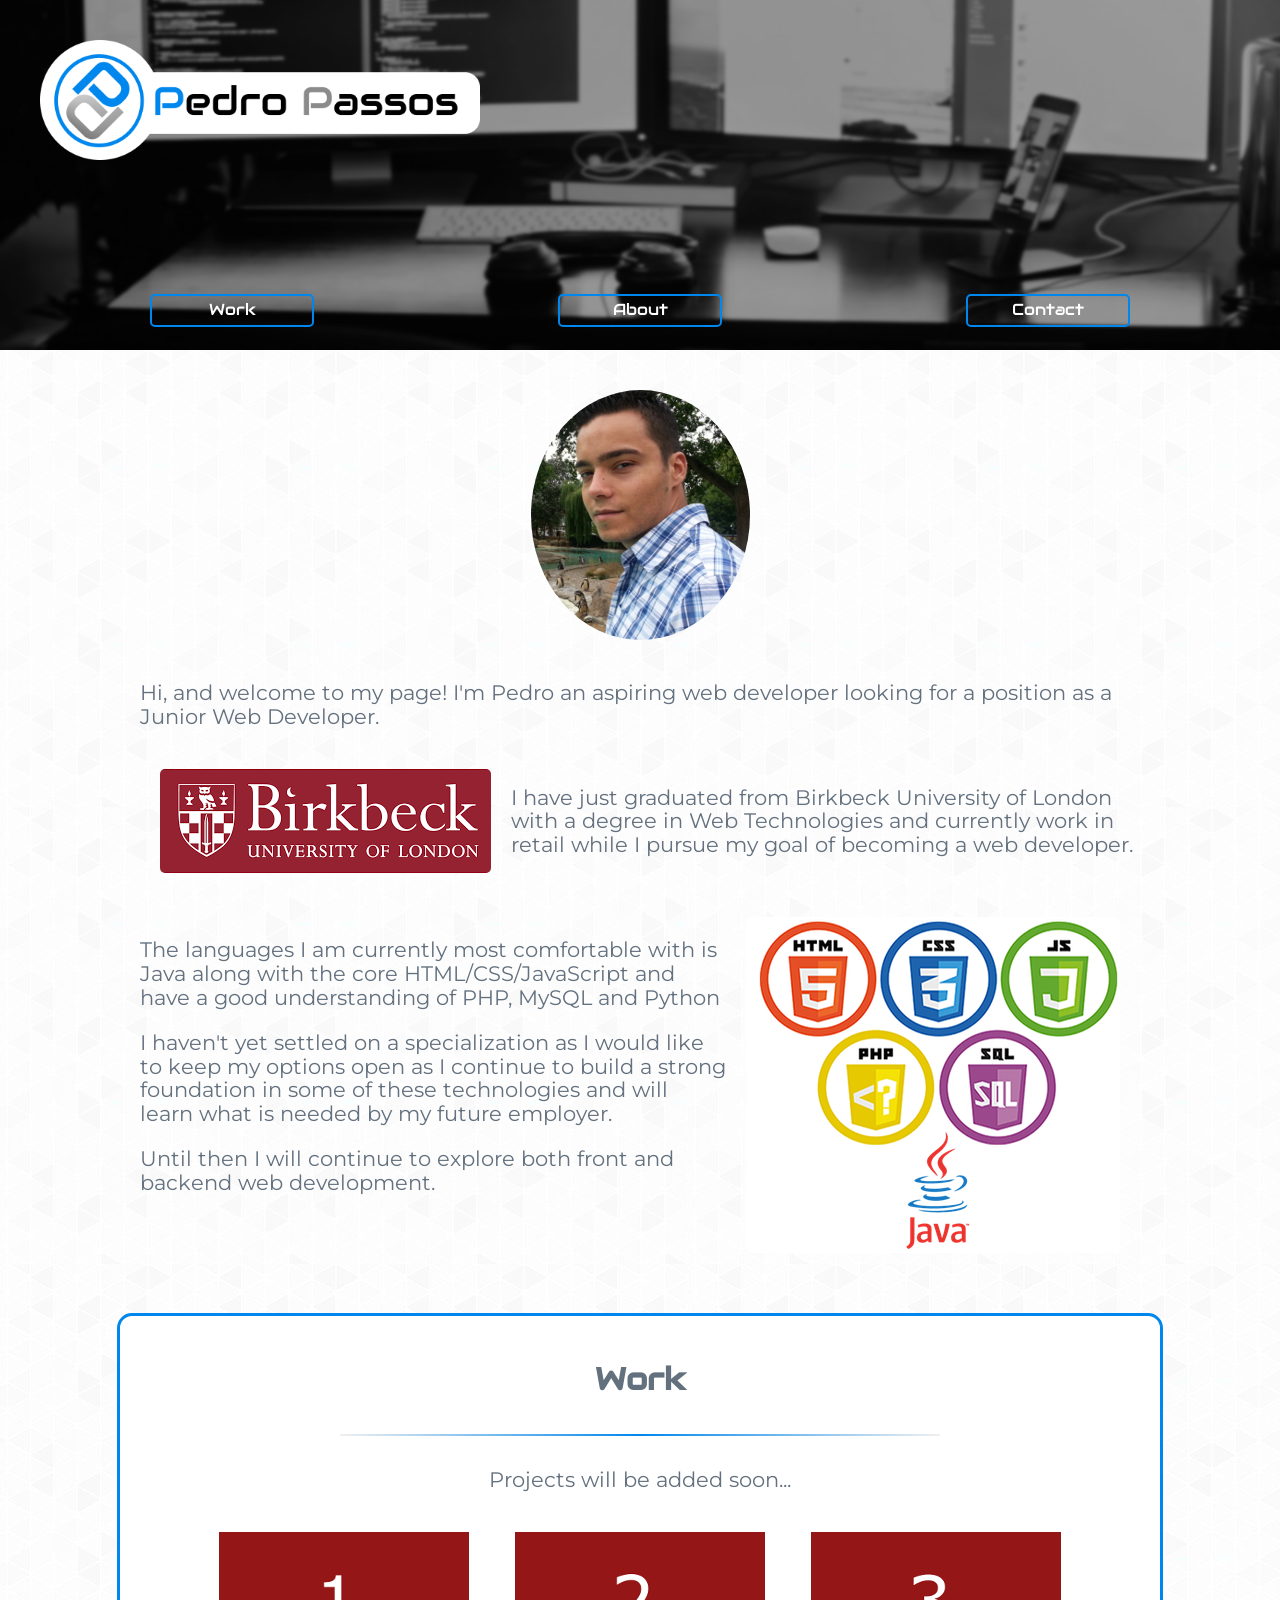
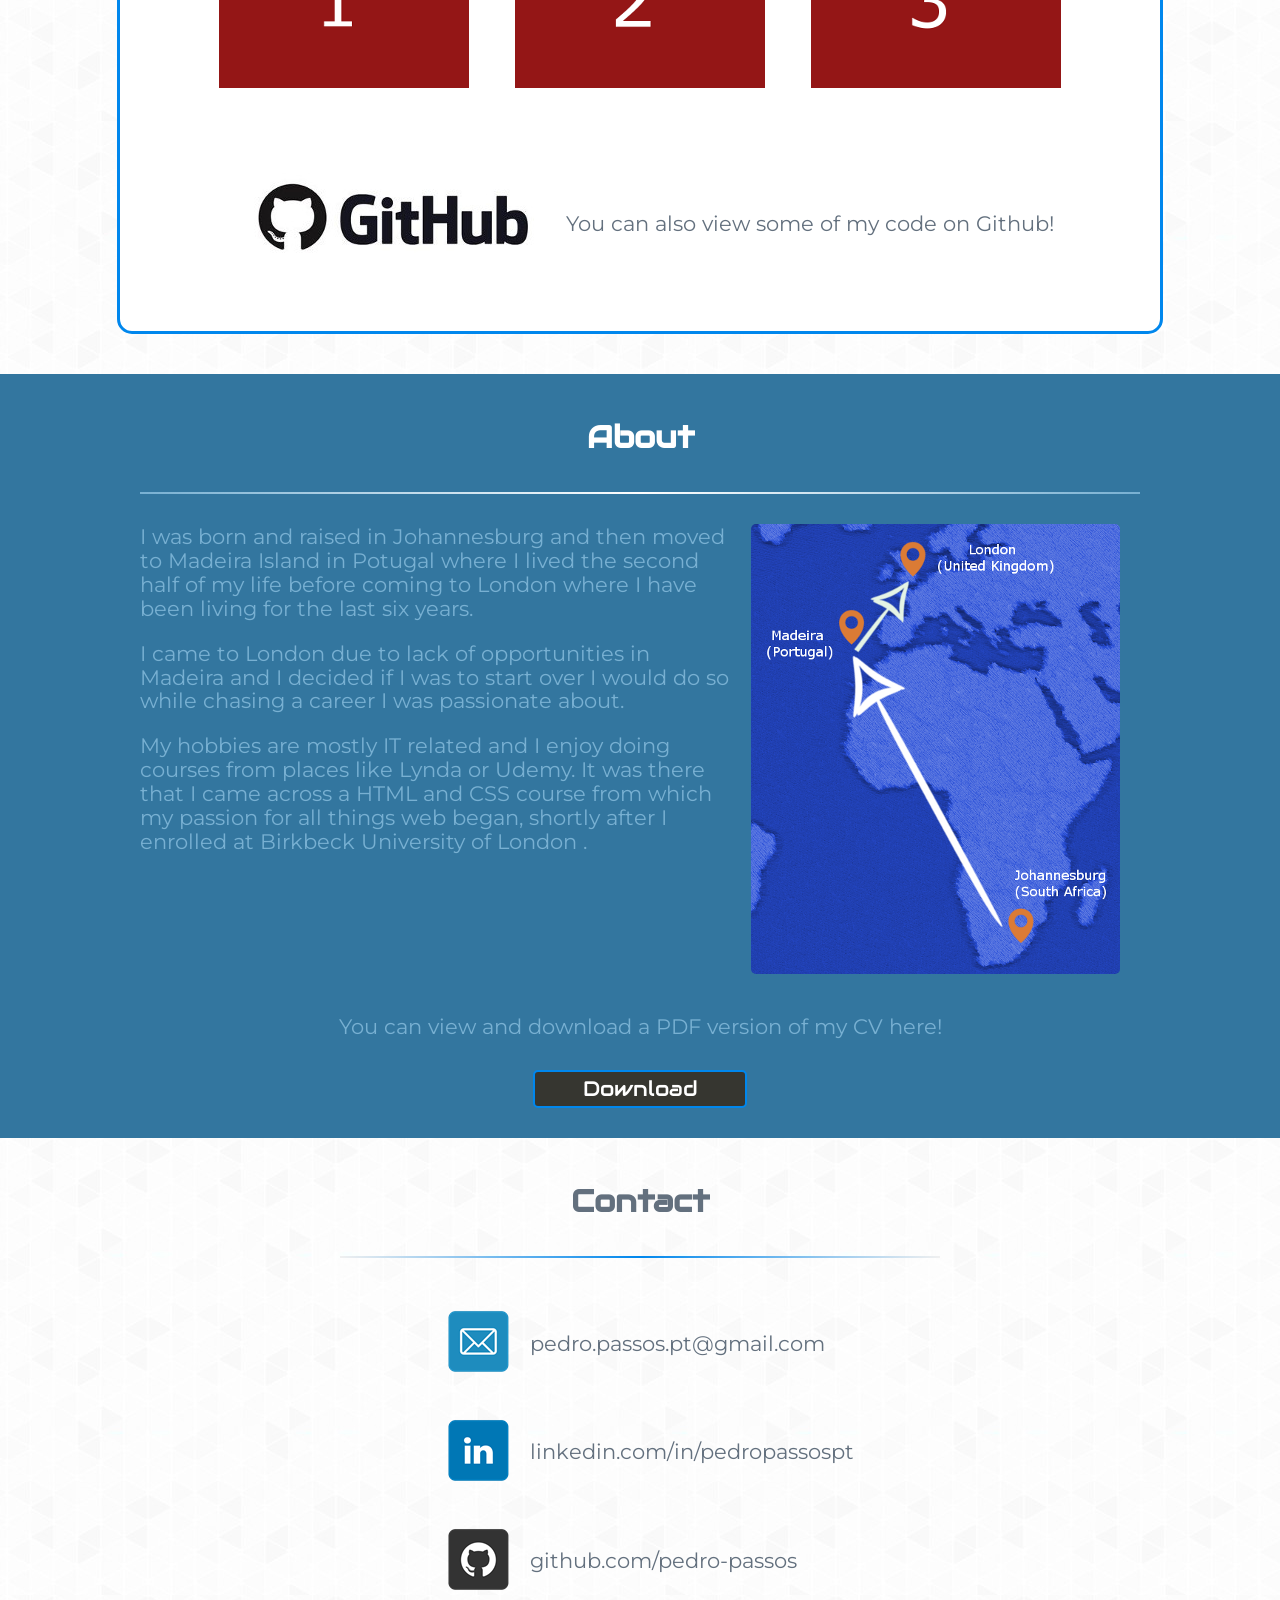
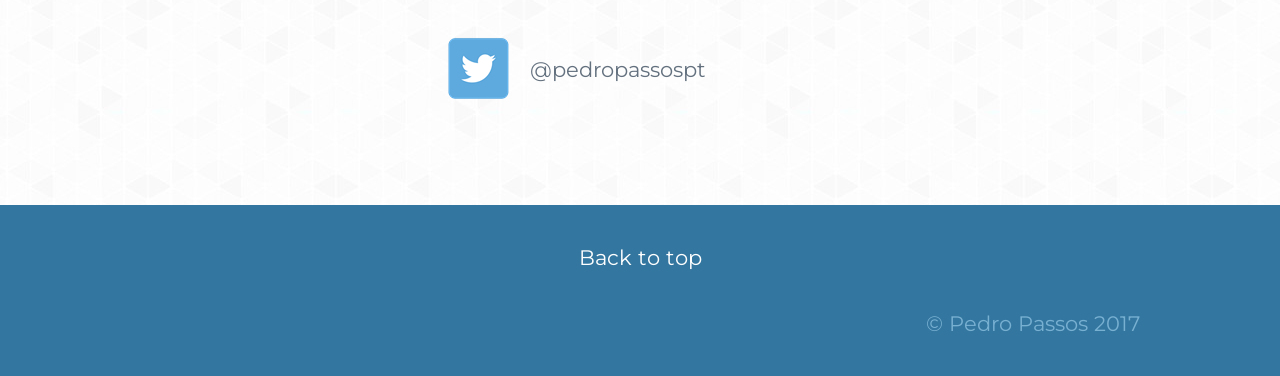
==== index.html @ 12e80528 "mysite files upload" ====
<!DOCTYPE html>
<html lang="en-GB">
<head>
    <meta charset="utf-8">
    <meta name="viewport" content="width=device-width, initial-scale=1.0">
    <title>Pedro Passos</title>
    <link type="text/css" rel="stylesheet" href="_css/normalize.css" />
    <link href="https://fonts.googleapis.com/css?family=Audiowide%7CMontserrat" rel="stylesheet">
    <link rel="stylesheet" href="_css/styles.css">
    <script src="https://ajax.googleapis.com/ajax/libs/jquery/3.2.1/jquery.min.js"></script>
    <script>
          $(document).ready(function(){
              // Add smooth scrolling to all links
              $("a").on('click', function(event) {
                  // Make sure this.hash has a value before overriding default behavior
                  if (this.hash !== "") {
                      // Prevent default anchor click behavior
                      event.preventDefault();
                      // Store hash
                      var hash = this.hash;
                      // Using jQuery's animate() method to add smooth page scroll
                      // The optional number (800) specifies the number of milliseconds it takes to scroll to the specified area
                      $('html, body').animate({
                          scrollTop: $(hash).offset().top
                      }, 800, function(){
                      // Add hash (#) to URL when done scrolling (default click behavior)
                      window.location.hash = hash;
                      });
                  } // End if
              });
          });
    </script>
</head>
<body>
    <header id="top">
        <a href="index.html"><img id="logo" src="_images/logo.png" alt="Logo" /></a>
        <ul id="menu" class="flexitem">
            <li><a href="#work">Work</a></li>
            <li><a href="#about">About</a></li>
            <li><a href="#contact">Contact</a></li>
        </ul>
    </header>
    <main>
        <div class="wrapper">
            <div class="container section">
                <img id="me" src="_images/me.png" alt="Picture of Pedro">
                <p>Hi, and welcome to my page! I'm Pedro an aspiring web developer looking for a position as a Junior Web Developer.</p>
                <div class="flexitem">
                    <img id="birkbeck" src="_images/Birkbeck.png" alt="Birkbeck logo">
                    <p> I have just graduated from Birkbeck University of London with a degree in Web Technologies and currently work in retail while I pursue my goal of becoming a web developer.</p>
                </div>
                <br>
                <div class="flexitem">
                    <div class="flexcol">
                        <p>The languages I am currently most comfortable with is Java along with the core HTML/CSS/JavaScript and have a good understanding of PHP, MySQL and Python</p>
                        <p>I haven't yet settled on a specialization as I would like to keep my options open as I continue to build a strong foundation in some of these technologies and will learn what is needed by my future employer.</p>
						<p>Until then I will continue to explore both front and backend web development.</p>
                    </div>
                    <img id="weblogos" class="imgborder" src="_images/weblogos.png" alt="Web Technologies icons">
                </div>
            </div>

            <div id="work" class="container section border">
                <h2>Work</h2>
                <hr>
                <p>Projects will be added soon...</p>
                <div>
                    <img class="img" src="_images/1.png" alt="An example of my work">
                    <img class="img" src="_images/2.png" alt="An example of my work">
                    <img class="img" src="_images/3.png" alt="An example of my work">
                </div>
                <br>
                <div class="flexitem">
                    <a href="https://github.com/pedro-passos"><img id="git" class="imgborder" src="_images/github.jpg" alt="Github logo"></a>
                    <p>You can also view some of my code on Github!</p>
                </div>
            </div>
        </div>

        <div id="about" class="container section light">
            <h2>About</h2>
            <hr class="lighthr">
            <div class="flexitem">
                <div class="flexcol">
                    <p>I was born and raised in Johannesburg and then moved to Madeira Island in Potugal where I lived the second half of my life before coming to London where I have been living for the last six years.</p>
                    <p>I came to London due to lack of opportunities in Madeira and I decided if I was to start over I would do so while chasing a career I was passionate about.</p>
                    <p>My hobbies are mostly IT related and I enjoy doing courses from places like Lynda or Udemy. It was there that I came across a HTML and CSS course from which my passion for all things web began, shortly after I enrolled at Birkbeck University of London .</p>
                </div>
                <img class="imgborder" src="_images/world.png" alt="Map of where I have lived">
            </div>
            <p>You can view and download a PDF version of my CV here!</p>
            <a id="download" href="_downloads/PedroDosPassos.pdf">Download</a>
        </div>

        <div class="wrapper">
            <div id="contact" class="container section">
                <h2>Contact</h2>
                <hr>
                <ul>
                    <li class="flexitem">
                        <a href="mailto:pedro.passos.pt@gmail.com"><img src="_images/icons/Email-Icon.png" alt="Email icon"></a>
                        <p>pedro.passos.pt@gmail.com</p>
                    </li>
                    <li class="flexitem">
                        <a href="https://linkedin.com/in/pedropassospt"><img src="_images/icons/Linkedin-Icon.png" alt="LinkedIn icon"></a>
                        <p>linkedin.com/in/pedropassospt</p>
                    </li>
                    <li class="flexitem">
                        <a href="https://github.com/pedro-passos"><img src="_images/icons/Github-Icon.png" alt="Github icon"></a>
                        <p>github.com/pedro-passos</p>
                    </li>
                    <li class="flexitem">
                        <a href="https://twitter.com/pedropassospt"><img src="_images/icons/Twitter-Icon.png" alt="Twitter icon"></a>
                        <p>@pedropassospt</p>
                    </li>
                </ul>
            </div>
        </div>

    </main>
    <footer class="container section">
        <p><a id="toplink" href="#top">Back to top</a></p>
        <p id="copy">&copy; Pedro Passos 2017</p>
    </footer>
</body>
</html>
---- _css/styles.css ----
/* CSS for pedropassos.uk
Please note a normalize.css is also in effect
Author: Pedro Passos */
body, html, .main {
    height: 100%;
}

body {
    background-color: #33769F;
    color: #63707E;
    font-family: 'Montserrat', sans-serif;
}

header {
    height: 350px;
    background-image: url(../_images/devicesgrey.png);
    background-repeat: no-repeat;
    background-size: cover;
}


/* Navigation menu related rules */
#menu {
    padding: 0 30px;
    margin: auto;
    max-width: 1000px;
    justify-content: space-between;
    font-family: 'Audiowide', cursive;
    list-style: none;
    margin-top: 100px;
}

#menu li {
    align-self: center;
    border: 2px solid  #0087ED;
    border-radius: 5px;
    margin: 10px;
    padding: 5px;
    width: 15%;
    min-width: 150px;
}

#menu li a:link, #menu li a:visited {
    display: block;
    text-align: center;
    text-decoration: none;
    color: #fff;
}

#menu li a:hover {
    background-color: #63707E
}

h2 {
    font-family: 'Audiowide', cursive;
}

ul {
    padding: 0;
}

.wrapper{
    background-image: url(../_images/geometric.jpg);
    padding-bottom: 40px;
}

.container {
    font-size: 130%;
    max-width: 1000px;
    margin: auto;
    padding: 20px;
}

.flexitem {
    display: flex;
}

.flexitem p{
    align-self: center;
}

.flexcol {
    flex-direction: column;
}

.section {
    padding: 20px;
    display: flex;
    flex-direction: column;
    align-items: center;
}

.border {
    background-color: #fff;
    border: 3px solid #0087ED;
    border-radius: 15px;

}

/* Image related rules including logo */
img {
    margin: 20px;
    max-width: 100%;
    height: auto;
    align-self: center;
    flex: 0 0 auto;
}

.imgborder {
    border-radius: 5px;
}

#logo {
    max-height: 120px;
    margin: 40px 20px 20px 40px;
}

#me {
    border-radius: 50%;
}

#birkbeck {
    border-radius: 5px;
}

#weblogos {
    position: relative;
    bottom: 20px;
}

hr {
    width: 60%;
	  border: 0;
    height: 2px;
    background-image: -webkit-linear-gradient(left, #f0f0f0, #0087ED, #f0f0f0);
    background-image: -moz-linear-gradient(left, #f0f0f0, #0087ED, #f0f0f0);
    background-image: -ms-linear-gradient(left, #f0f0f0, #0087ED, #f0f0f0);
    background-image: -o-linear-gradient(left, #f0f0f0, #0087ED, #f0f0f0);
}

.lighthr {
    width: 100%;
    background-image: -webkit-linear-gradient(left, #78B0D2,  #fff, #78B0D2);
    background-image: -moz-linear-gradient(left, #78B0D2,  #fff, #78B0D2);
    background-image: -ms-linear-gradient(left, #78B0D2, #fff, #78B0D2);
    background-image: -o-linear-gradient(left, #78B0D2, #fff, #78B0D2);
}

/* Colour scheme rules for the About Section */
#about {
  color: #78B0D2;
}

#about h2{
  color: #fff;
}

/* Download button in the About section */
#download {
    font-family: 'Audiowide', cursive;
    text-align: center;
    text-decoration: none;
    color: #fff;
    background-color: #363630;
    border: 2px solid  #0087ED;
    border-radius: 5px;
    width: 20%;
    margin: 10px;
    padding: 5px;
}

#download:hover {
    background-color: #63707E;
}

/* Footer related layout rules */

footer {
    max-width: 100%
}

#toplink, #toplink:visited {
    color: #fff;
    text-decoration: none;
}

#toplink:hover {
    text-decoration: underline;
}

#copy {
    color: #78B0D2;
    align-self: flex-end;
}

/* Tablet specific layout rules */
@media only screen and (max-width: 800px) {
    #logo {
        margin-top: 30px;
        max-width: 270px;
    }

    #menu {
        margin-top: 0px;
    }

    .container {
        font-size: 100%;
    }

    .flexitem {
        flex-direction: column;
    }

    #work {
        margin: auto;
        padding: 10px;
        height: 100%;
    }

    #work img {
        display: flex;
        margin: 10px auto;
    }

    #git {
        max-width: 250px;
        margin: auto;
    }

    #contact h2, #contact li img, #contact li {
        display: flex;
        margin: auto;
    }
}

/* Phone specific layout rules */
@media only screen and (max-width: 450px) {

    header {
        padding: 30px 10px 0px 10px;
    }

    #logo {
        display: flex;
        margin: auto;
    }

    #menu {
      margin-top: 40px;
    }

    #work img {
        width: 90%;
    }
}
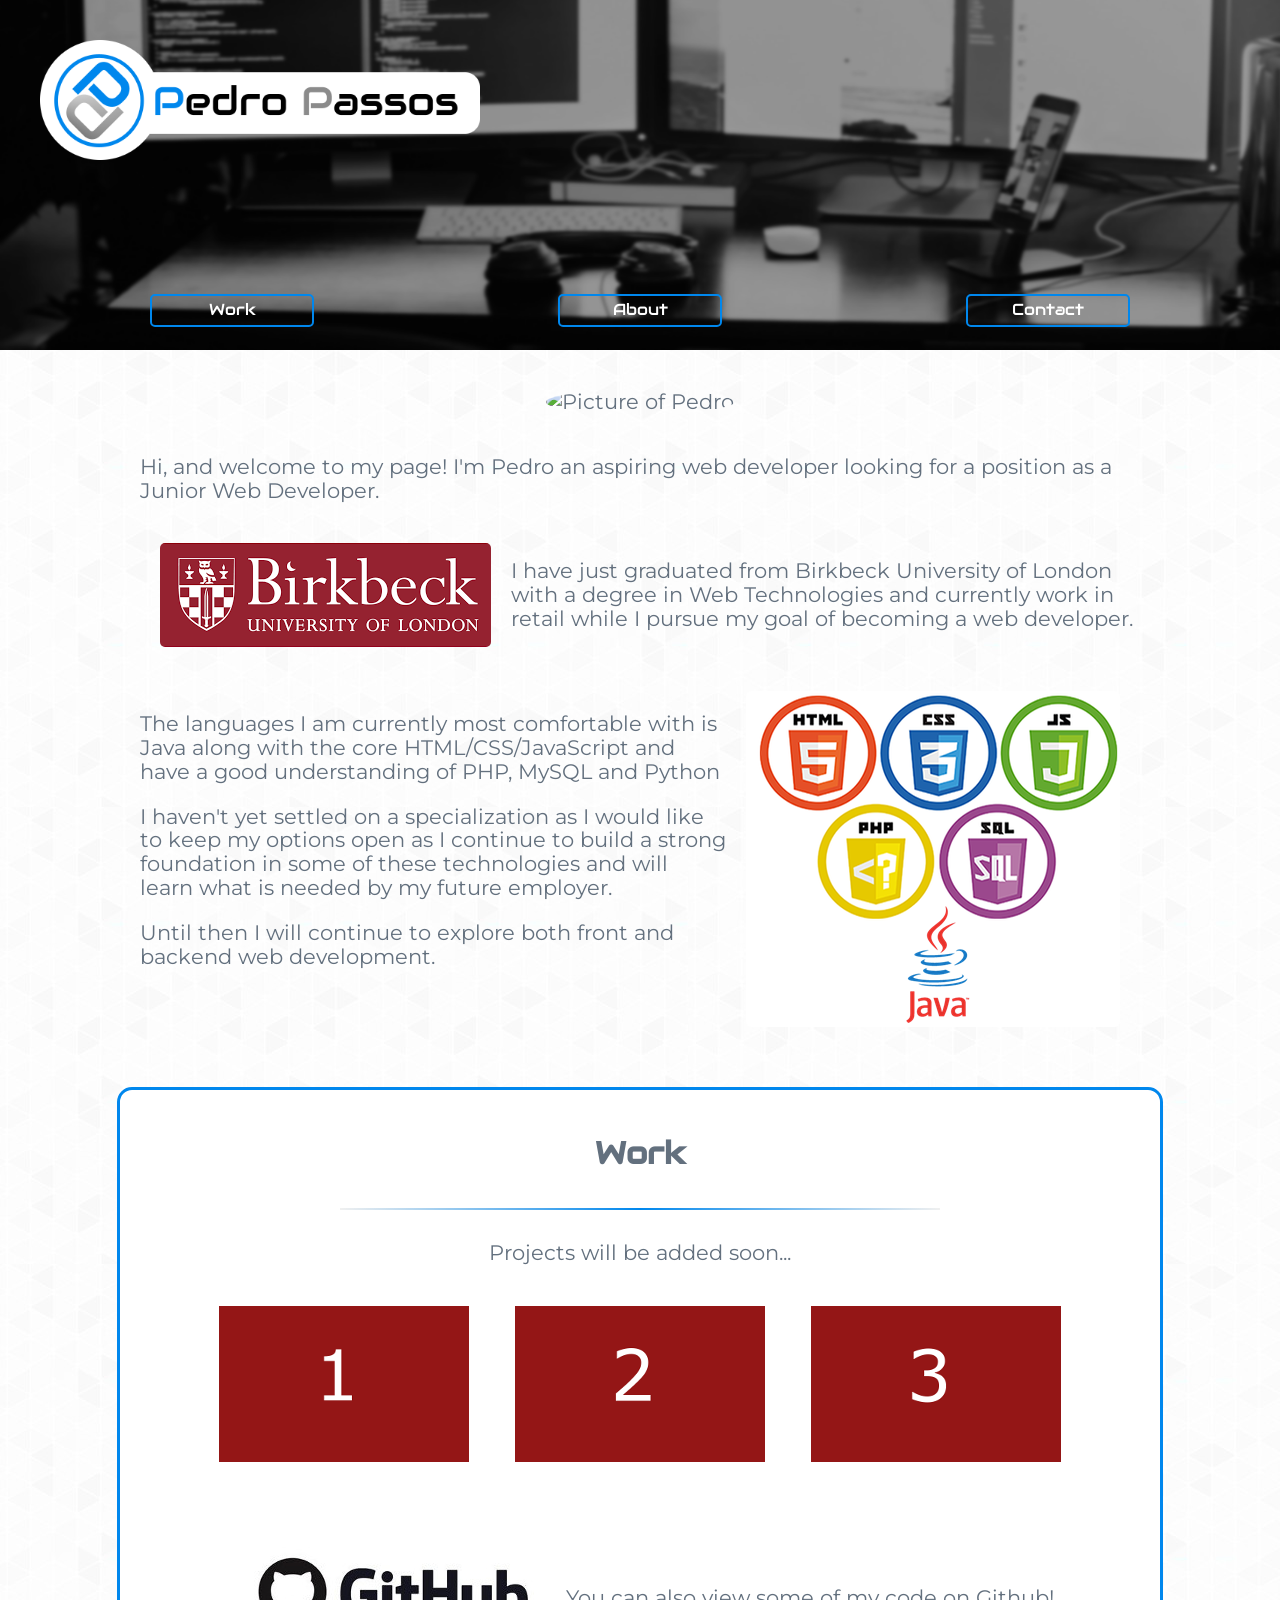
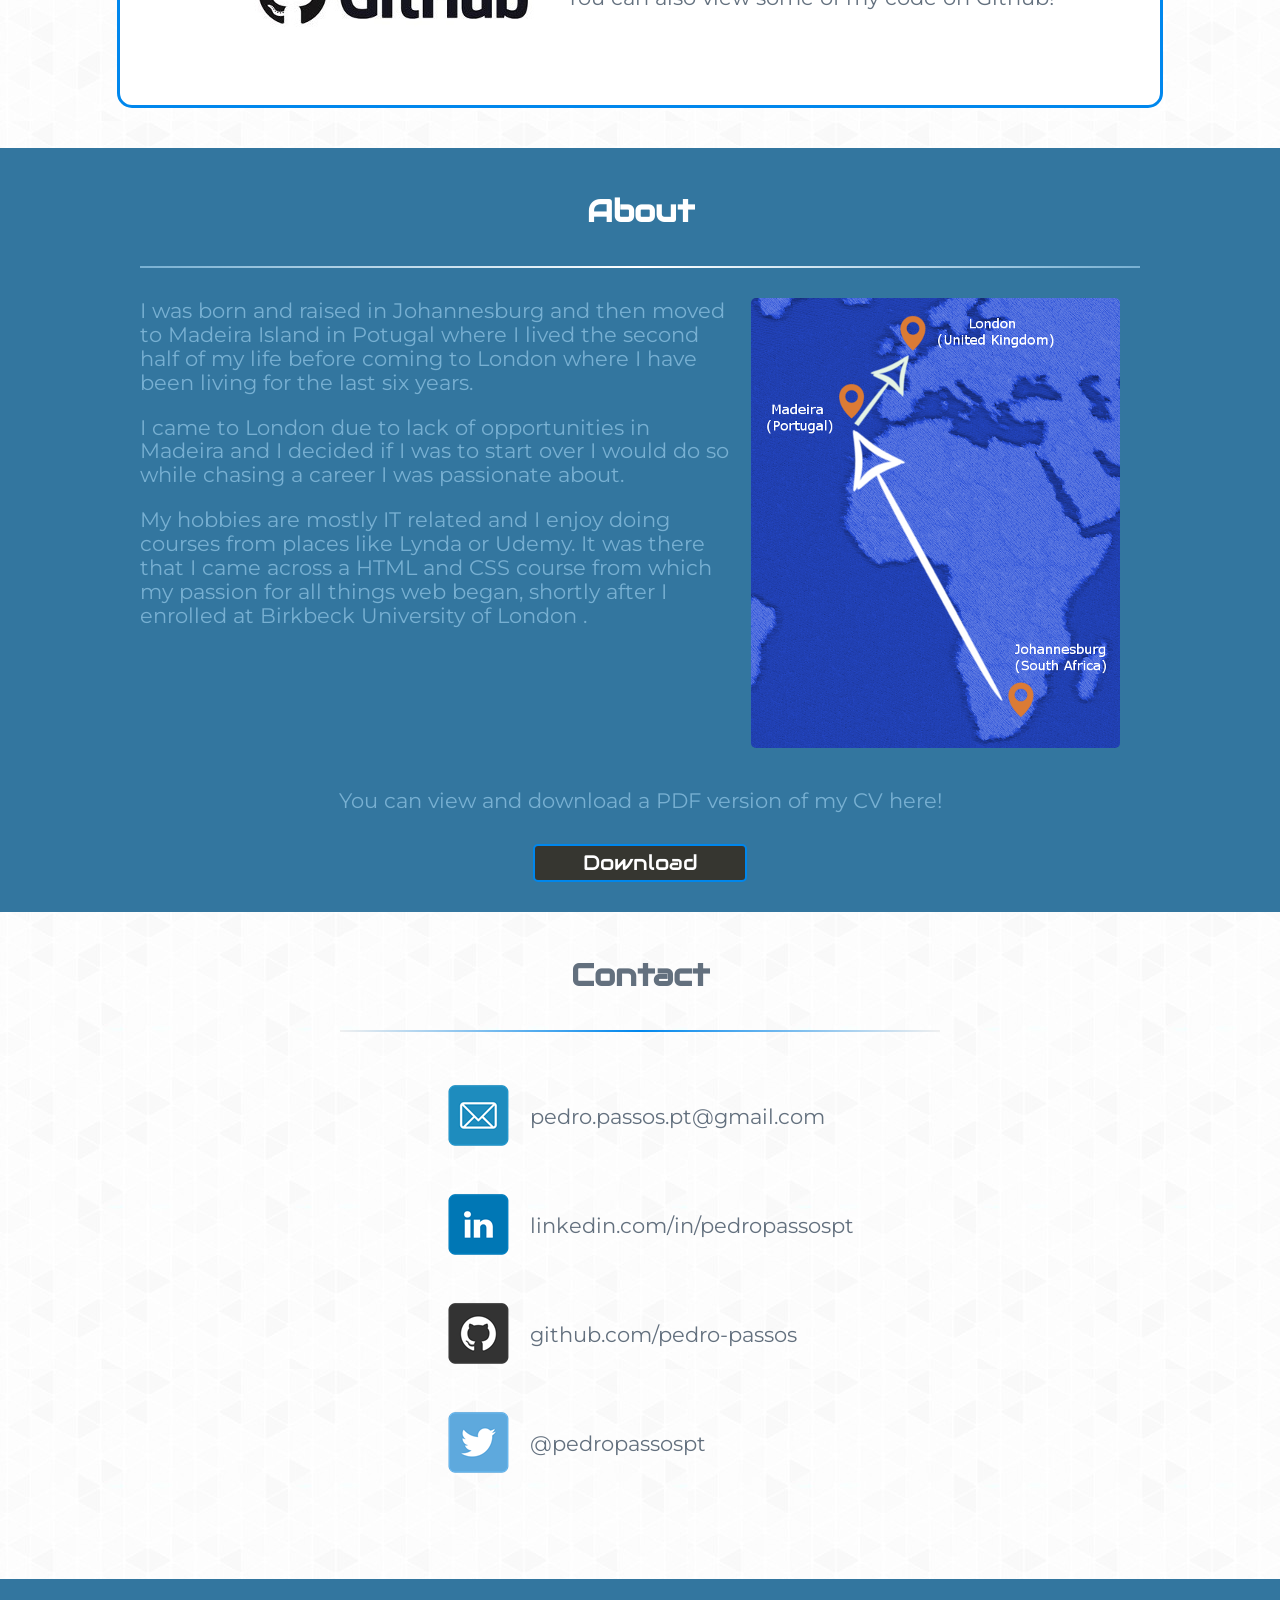
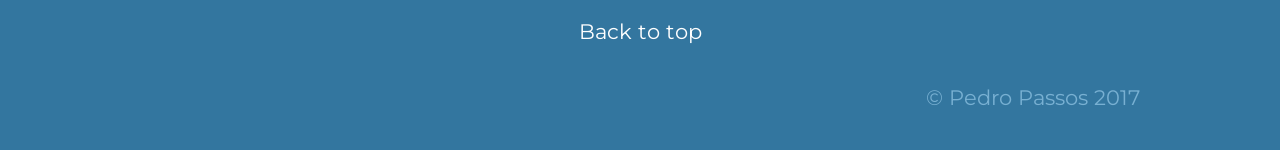
==== commit 3d354e85: "Update index.html" ====
--- a/index.html
+++ b/index.html
@@ -33,7 +33,7 @@
 </head>
 <body>
     <header id="top">
-        <a href="index.html"><img id="logo" src="_images/logo.png" alt="Logo" /></a>
+        <a href="index.html"><img id="logo" src="./_images/logo.png" alt="Logo" /></a>
         <ul id="menu" class="flexitem">
             <li><a href="#work">Work</a></li>
             <li><a href="#about">About</a></li>
@@ -43,10 +43,10 @@
     <main>
         <div class="wrapper">
             <div class="container section">
-                <img id="me" src="_images/me.png" alt="Picture of Pedro">
+                <img id="me" src="images/me.png" alt="Picture of Pedro">
                 <p>Hi, and welcome to my page! I'm Pedro an aspiring web developer looking for a position as a Junior Web Developer.</p>
                 <div class="flexitem">
-                    <img id="birkbeck" src="_images/Birkbeck.png" alt="Birkbeck logo">
+                    <img id="birkbeck" src="/_images/Birkbeck.png" alt="Birkbeck logo">
                     <p> I have just graduated from Birkbeck University of London with a degree in Web Technologies and currently work in retail while I pursue my goal of becoming a web developer.</p>
                 </div>
                 <br>
@@ -56,7 +56,7 @@
                         <p>I haven't yet settled on a specialization as I would like to keep my options open as I continue to build a strong foundation in some of these technologies and will learn what is needed by my future employer.</p>
 						<p>Until then I will continue to explore both front and backend web development.</p>
                     </div>
-                    <img id="weblogos" class="imgborder" src="_images/weblogos.png" alt="Web Technologies icons">
+                    <img id="weblogos" class="imgborder" src="/_images/weblogos.png" alt="Web Technologies icons">
                 </div>
             </div>
 
@@ -65,13 +65,13 @@
                 <hr>
                 <p>Projects will be added soon...</p>
                 <div>
-                    <img class="img" src="_images/1.png" alt="An example of my work">
-                    <img class="img" src="_images/2.png" alt="An example of my work">
-                    <img class="img" src="_images/3.png" alt="An example of my work">
+                    <img class="img" src="/_images/1.png" alt="An example of my work">
+                    <img class="img" src="/_images/2.png" alt="An example of my work">
+                    <img class="img" src="/_images/3.png" alt="An example of my work">
                 </div>
                 <br>
                 <div class="flexitem">
-                    <a href="https://github.com/pedro-passos"><img id="git" class="imgborder" src="_images/github.jpg" alt="Github logo"></a>
+                    <a href="https://github.com/pedro-passos"><img id="git" class="imgborder" src="/_images/github.jpg" alt="Github logo"></a>
                     <p>You can also view some of my code on Github!</p>
                 </div>
             </div>
@@ -86,7 +86,7 @@
                     <p>I came to London due to lack of opportunities in Madeira and I decided if I was to start over I would do so while chasing a career I was passionate about.</p>
                     <p>My hobbies are mostly IT related and I enjoy doing courses from places like Lynda or Udemy. It was there that I came across a HTML and CSS course from which my passion for all things web began, shortly after I enrolled at Birkbeck University of London .</p>
                 </div>
-                <img class="imgborder" src="_images/world.png" alt="Map of where I have lived">
+                <img class="imgborder" src="/_images/world.png" alt="Map of where I have lived">
             </div>
             <p>You can view and download a PDF version of my CV here!</p>
             <a id="download" href="_downloads/PedroDosPassos.pdf">Download</a>
@@ -98,19 +98,19 @@
                 <hr>
                 <ul>
                     <li class="flexitem">
-                        <a href="mailto:pedro.passos.pt@gmail.com"><img src="_images/icons/Email-Icon.png" alt="Email icon"></a>
+                        <a href="mailto:pedro.passos.pt@gmail.com"><img src="/_images/icons/Email-Icon.png" alt="Email icon"></a>
                         <p>pedro.passos.pt@gmail.com</p>
                     </li>
                     <li class="flexitem">
-                        <a href="https://linkedin.com/in/pedropassospt"><img src="_images/icons/Linkedin-Icon.png" alt="LinkedIn icon"></a>
+                        <a href="https://linkedin.com/in/pedropassospt"><img src="/_images/icons/Linkedin-Icon.png" alt="LinkedIn icon"></a>
                         <p>linkedin.com/in/pedropassospt</p>
                     </li>
                     <li class="flexitem">
-                        <a href="https://github.com/pedro-passos"><img src="_images/icons/Github-Icon.png" alt="Github icon"></a>
+                        <a href="https://github.com/pedro-passos"><img src="/_images/icons/Github-Icon.png" alt="Github icon"></a>
                         <p>github.com/pedro-passos</p>
                     </li>
                     <li class="flexitem">
-                        <a href="https://twitter.com/pedropassospt"><img src="_images/icons/Twitter-Icon.png" alt="Twitter icon"></a>
+                        <a href="https://twitter.com/pedropassospt"><img src="/_images/icons/Twitter-Icon.png" alt="Twitter icon"></a>
                         <p>@pedropassospt</p>
                     </li>
                 </ul>
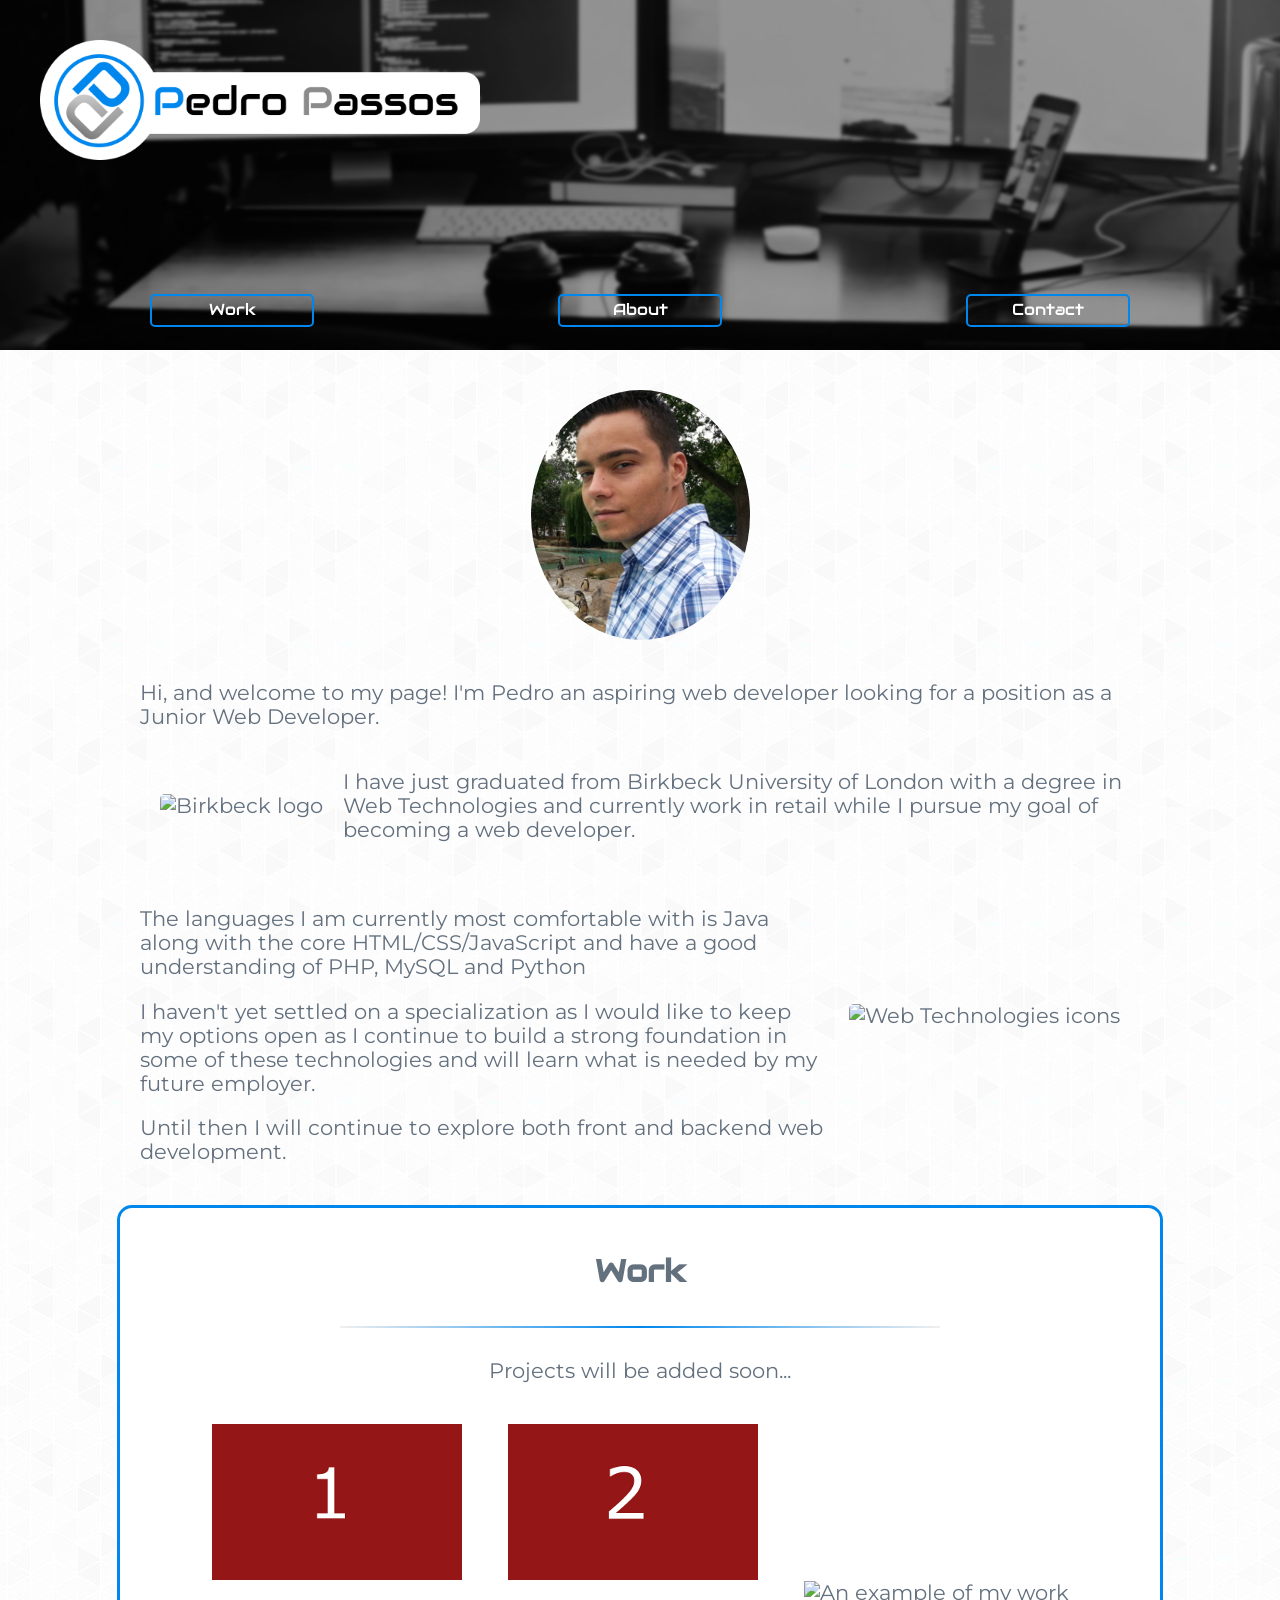
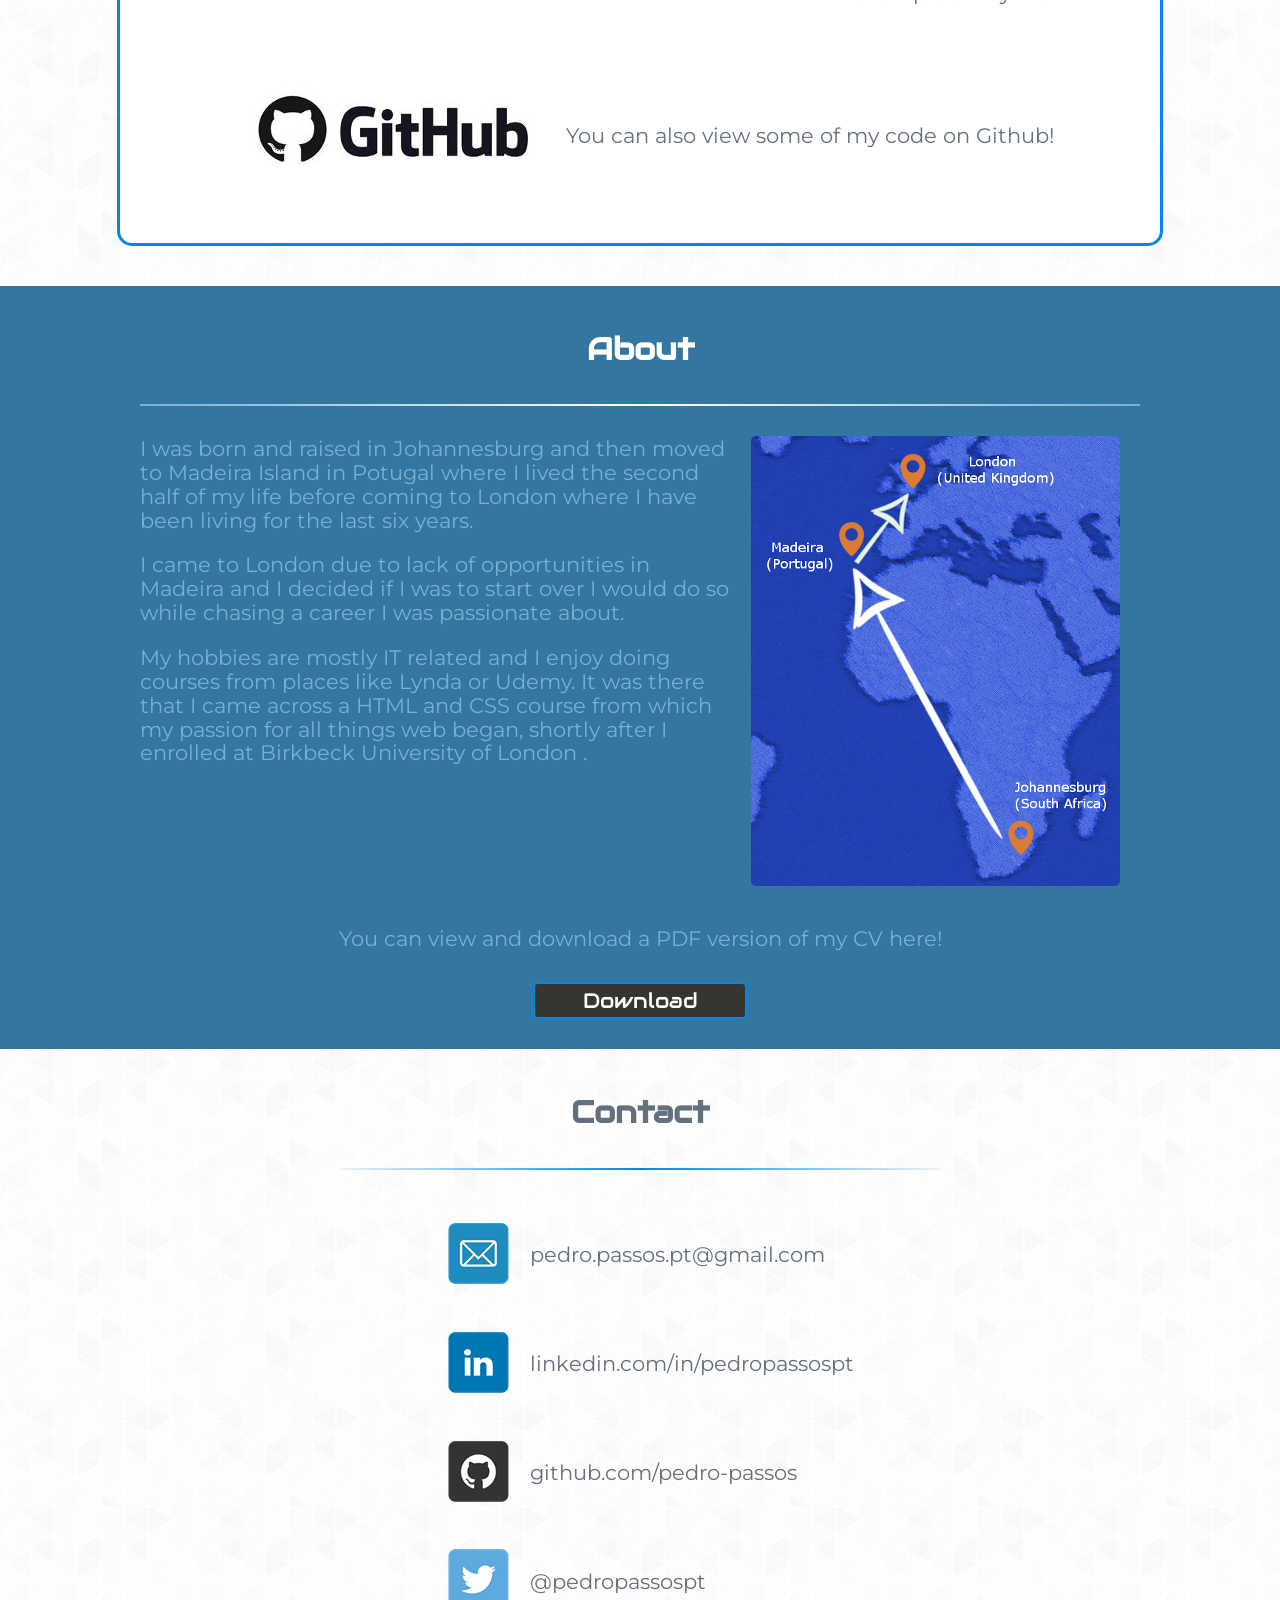
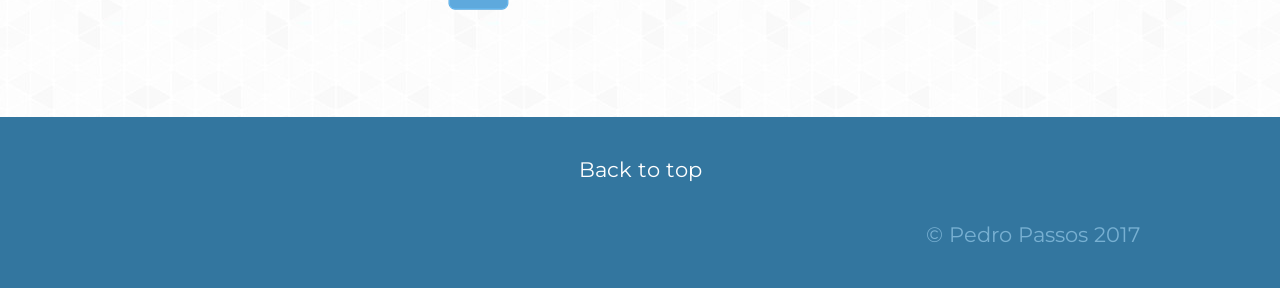
==== commit 9120e74a: "Update index.html" ====
--- a/index.html
+++ b/index.html
@@ -46,7 +46,7 @@
                 <img id="me" src="images/me.png" alt="Picture of Pedro">
                 <p>Hi, and welcome to my page! I'm Pedro an aspiring web developer looking for a position as a Junior Web Developer.</p>
                 <div class="flexitem">
-                    <img id="birkbeck" src="/_images/Birkbeck.png" alt="Birkbeck logo">
+                    <img id="birkbeck" src="/mysite/_images/Birkbeck.png" alt="Birkbeck logo">
                     <p> I have just graduated from Birkbeck University of London with a degree in Web Technologies and currently work in retail while I pursue my goal of becoming a web developer.</p>
                 </div>
                 <br>
@@ -56,7 +56,7 @@
                         <p>I haven't yet settled on a specialization as I would like to keep my options open as I continue to build a strong foundation in some of these technologies and will learn what is needed by my future employer.</p>
 						<p>Until then I will continue to explore both front and backend web development.</p>
                     </div>
-                    <img id="weblogos" class="imgborder" src="/_images/weblogos.png" alt="Web Technologies icons">
+                    <img id="weblogos" class="imgborder" src="mysite/_images/weblogos.png" alt="Web Technologies icons">
                 </div>
             </div>
 
@@ -65,13 +65,13 @@
                 <hr>
                 <p>Projects will be added soon...</p>
                 <div>
-                    <img class="img" src="/_images/1.png" alt="An example of my work">
-                    <img class="img" src="/_images/2.png" alt="An example of my work">
-                    <img class="img" src="/_images/3.png" alt="An example of my work">
+                    <img class="img" src="/images/1.png" alt="An example of my work">
+                    <img class="img" src="images/2.png" alt="An example of my work">
+                    <img class="img" src="mysite/images/3.png" alt="An example of my work">
                 </div>
                 <br>
                 <div class="flexitem">
-                    <a href="https://github.com/pedro-passos"><img id="git" class="imgborder" src="/_images/github.jpg" alt="Github logo"></a>
+                    <a href="https://github.com/pedro-passos"><img id="git" class="imgborder" src="_images/github.jpg" alt="Github logo"></a>
                     <p>You can also view some of my code on Github!</p>
                 </div>
             </div>
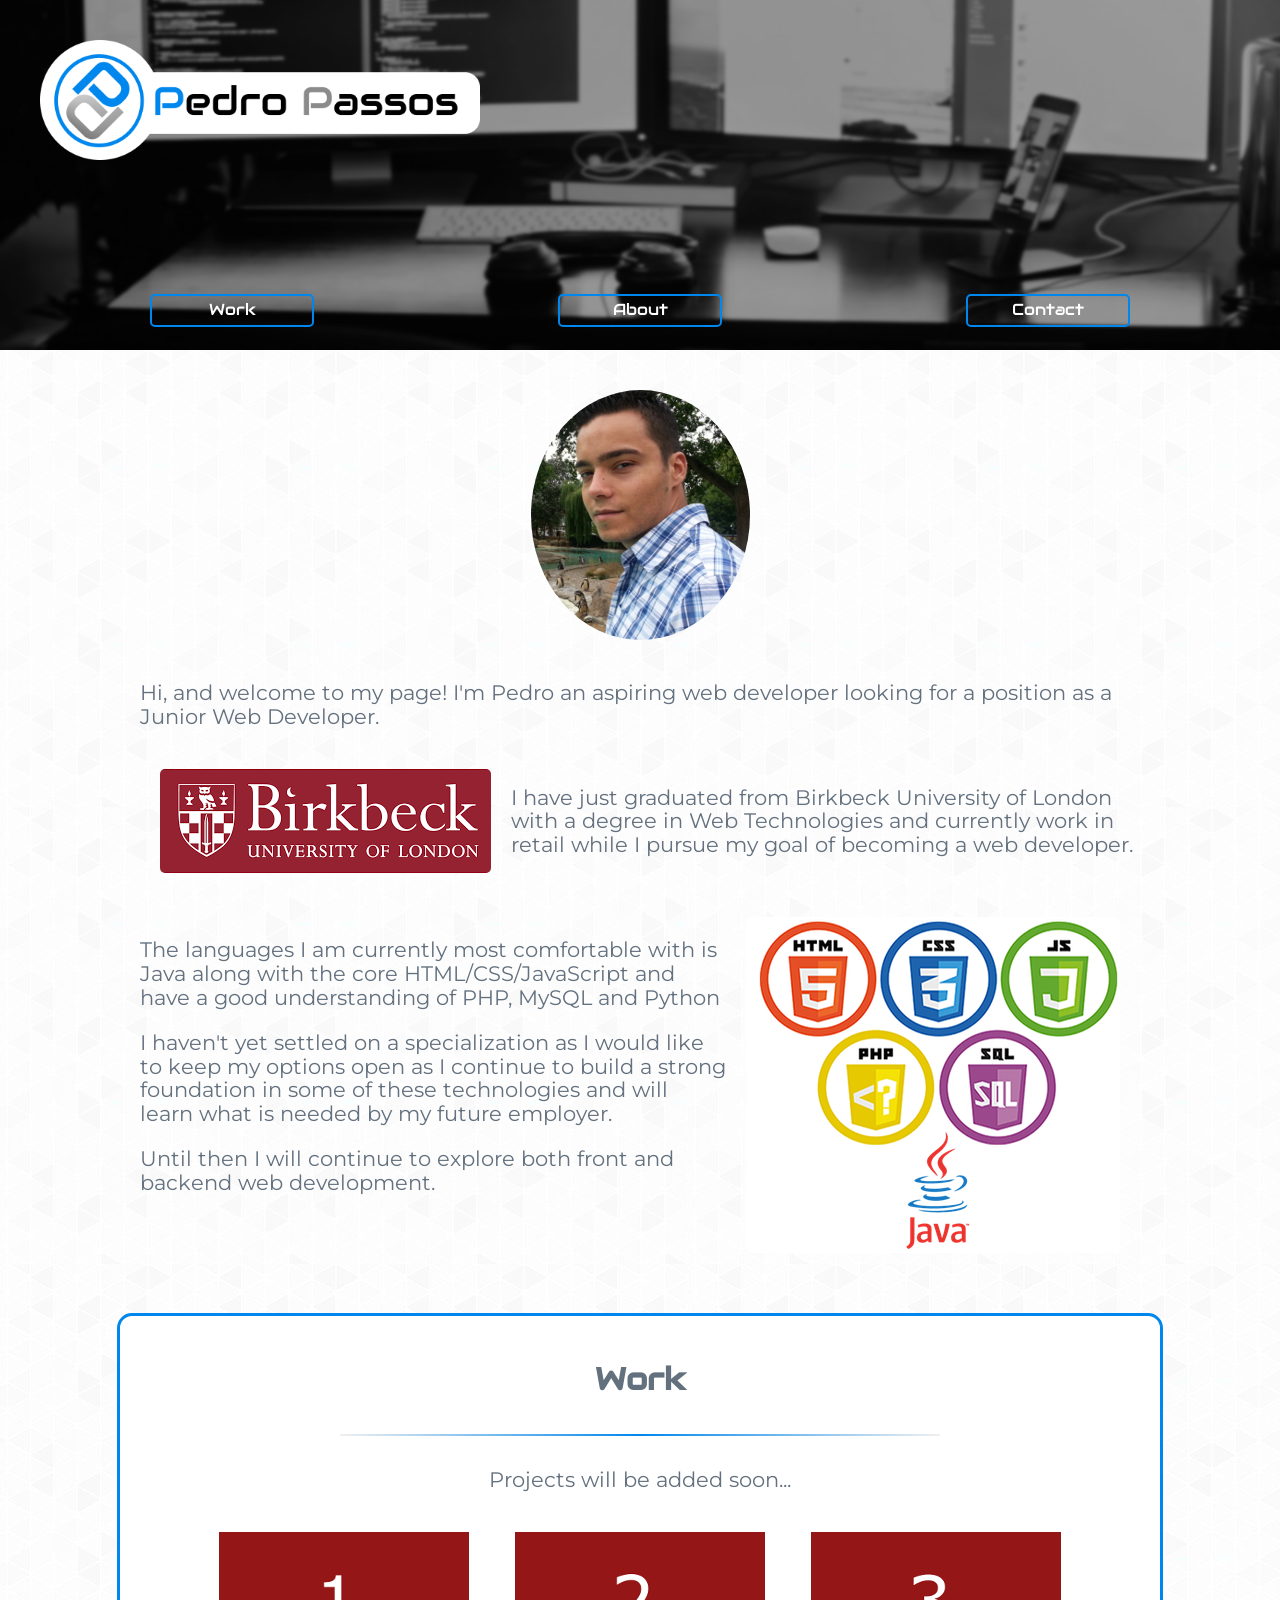
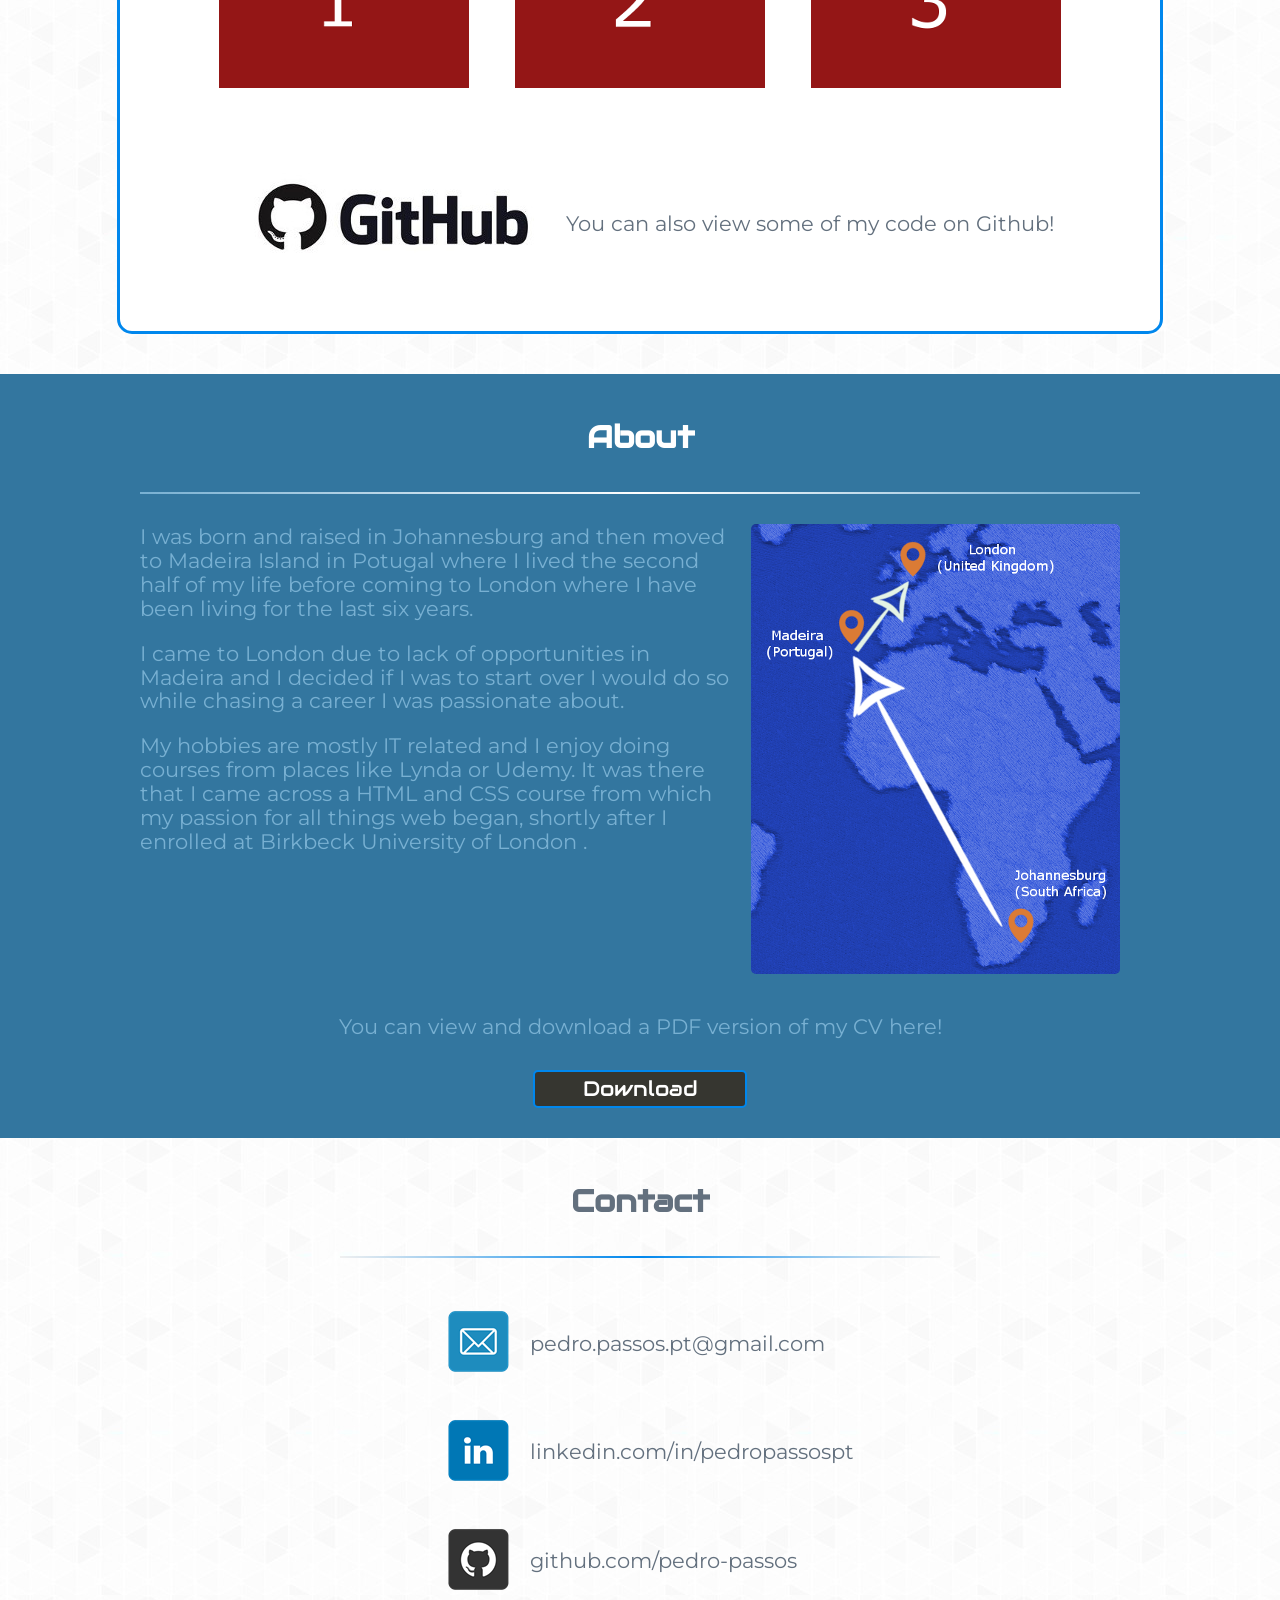
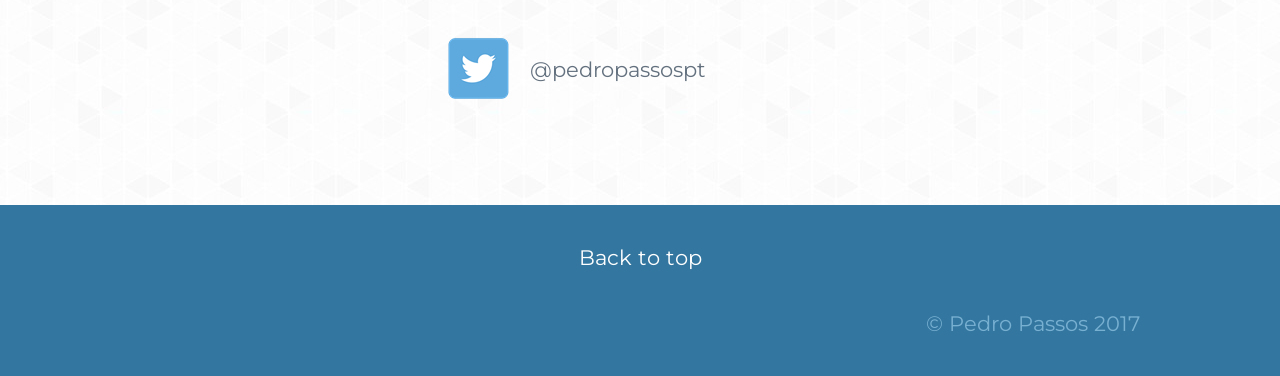
==== commit c0626a02: "Update index.html" ====
--- a/index.html
+++ b/index.html
@@ -33,7 +33,7 @@
 </head>
 <body>
     <header id="top">
-        <a href="index.html"><img id="logo" src="./_images/logo.png" alt="Logo" /></a>
+        <a href="index.html"><img id="logo" src="images/logo.png" alt="Logo" /></a>
         <ul id="menu" class="flexitem">
             <li><a href="#work">Work</a></li>
             <li><a href="#about">About</a></li>
@@ -46,7 +46,7 @@
                 <img id="me" src="images/me.png" alt="Picture of Pedro">
                 <p>Hi, and welcome to my page! I'm Pedro an aspiring web developer looking for a position as a Junior Web Developer.</p>
                 <div class="flexitem">
-                    <img id="birkbeck" src="/mysite/_images/Birkbeck.png" alt="Birkbeck logo">
+                    <img id="birkbeck" src="images/Birkbeck.png" alt="Birkbeck logo">
                     <p> I have just graduated from Birkbeck University of London with a degree in Web Technologies and currently work in retail while I pursue my goal of becoming a web developer.</p>
                 </div>
                 <br>
@@ -56,7 +56,7 @@
                         <p>I haven't yet settled on a specialization as I would like to keep my options open as I continue to build a strong foundation in some of these technologies and will learn what is needed by my future employer.</p>
 						<p>Until then I will continue to explore both front and backend web development.</p>
                     </div>
-                    <img id="weblogos" class="imgborder" src="mysite/_images/weblogos.png" alt="Web Technologies icons">
+                    <img id="weblogos" class="imgborder" src="images/weblogos.png" alt="Web Technologies icons">
                 </div>
             </div>
 
@@ -65,13 +65,13 @@
                 <hr>
                 <p>Projects will be added soon...</p>
                 <div>
-                    <img class="img" src="/images/1.png" alt="An example of my work">
+                    <img class="img" src="images/1.png" alt="An example of my work">
                     <img class="img" src="images/2.png" alt="An example of my work">
-                    <img class="img" src="mysite/images/3.png" alt="An example of my work">
+                    <img class="img" src="images/3.png" alt="An example of my work">
                 </div>
                 <br>
                 <div class="flexitem">
-                    <a href="https://github.com/pedro-passos"><img id="git" class="imgborder" src="_images/github.jpg" alt="Github logo"></a>
+                    <a href="https://github.com/pedro-passos"><img id="git" class="imgborder" src="images/github.jpg" alt="Github logo"></a>
                     <p>You can also view some of my code on Github!</p>
                 </div>
             </div>
@@ -86,7 +86,7 @@
                     <p>I came to London due to lack of opportunities in Madeira and I decided if I was to start over I would do so while chasing a career I was passionate about.</p>
                     <p>My hobbies are mostly IT related and I enjoy doing courses from places like Lynda or Udemy. It was there that I came across a HTML and CSS course from which my passion for all things web began, shortly after I enrolled at Birkbeck University of London .</p>
                 </div>
-                <img class="imgborder" src="/_images/world.png" alt="Map of where I have lived">
+                <img class="imgborder" src="images/world.png" alt="Map of where I have lived">
             </div>
             <p>You can view and download a PDF version of my CV here!</p>
             <a id="download" href="_downloads/PedroDosPassos.pdf">Download</a>
@@ -98,19 +98,19 @@
                 <hr>
                 <ul>
                     <li class="flexitem">
-                        <a href="mailto:pedro.passos.pt@gmail.com"><img src="/_images/icons/Email-Icon.png" alt="Email icon"></a>
+                        <a href="mailto:pedro.passos.pt@gmail.com"><img src="images/icons/Email-Icon.png" alt="Email icon"></a>
                         <p>pedro.passos.pt@gmail.com</p>
                     </li>
                     <li class="flexitem">
-                        <a href="https://linkedin.com/in/pedropassospt"><img src="/_images/icons/Linkedin-Icon.png" alt="LinkedIn icon"></a>
+                        <a href="https://linkedin.com/in/pedropassospt"><img src="images/icons/Linkedin-Icon.png" alt="LinkedIn icon"></a>
                         <p>linkedin.com/in/pedropassospt</p>
                     </li>
                     <li class="flexitem">
-                        <a href="https://github.com/pedro-passos"><img src="/_images/icons/Github-Icon.png" alt="Github icon"></a>
+                        <a href="https://github.com/pedro-passos"><img src="images/icons/Github-Icon.png" alt="Github icon"></a>
                         <p>github.com/pedro-passos</p>
                     </li>
                     <li class="flexitem">
-                        <a href="https://twitter.com/pedropassospt"><img src="/_images/icons/Twitter-Icon.png" alt="Twitter icon"></a>
+                        <a href="https://twitter.com/pedropassospt"><img src="images/icons/Twitter-Icon.png" alt="Twitter icon"></a>
                         <p>@pedropassospt</p>
                     </li>
                 </ul>
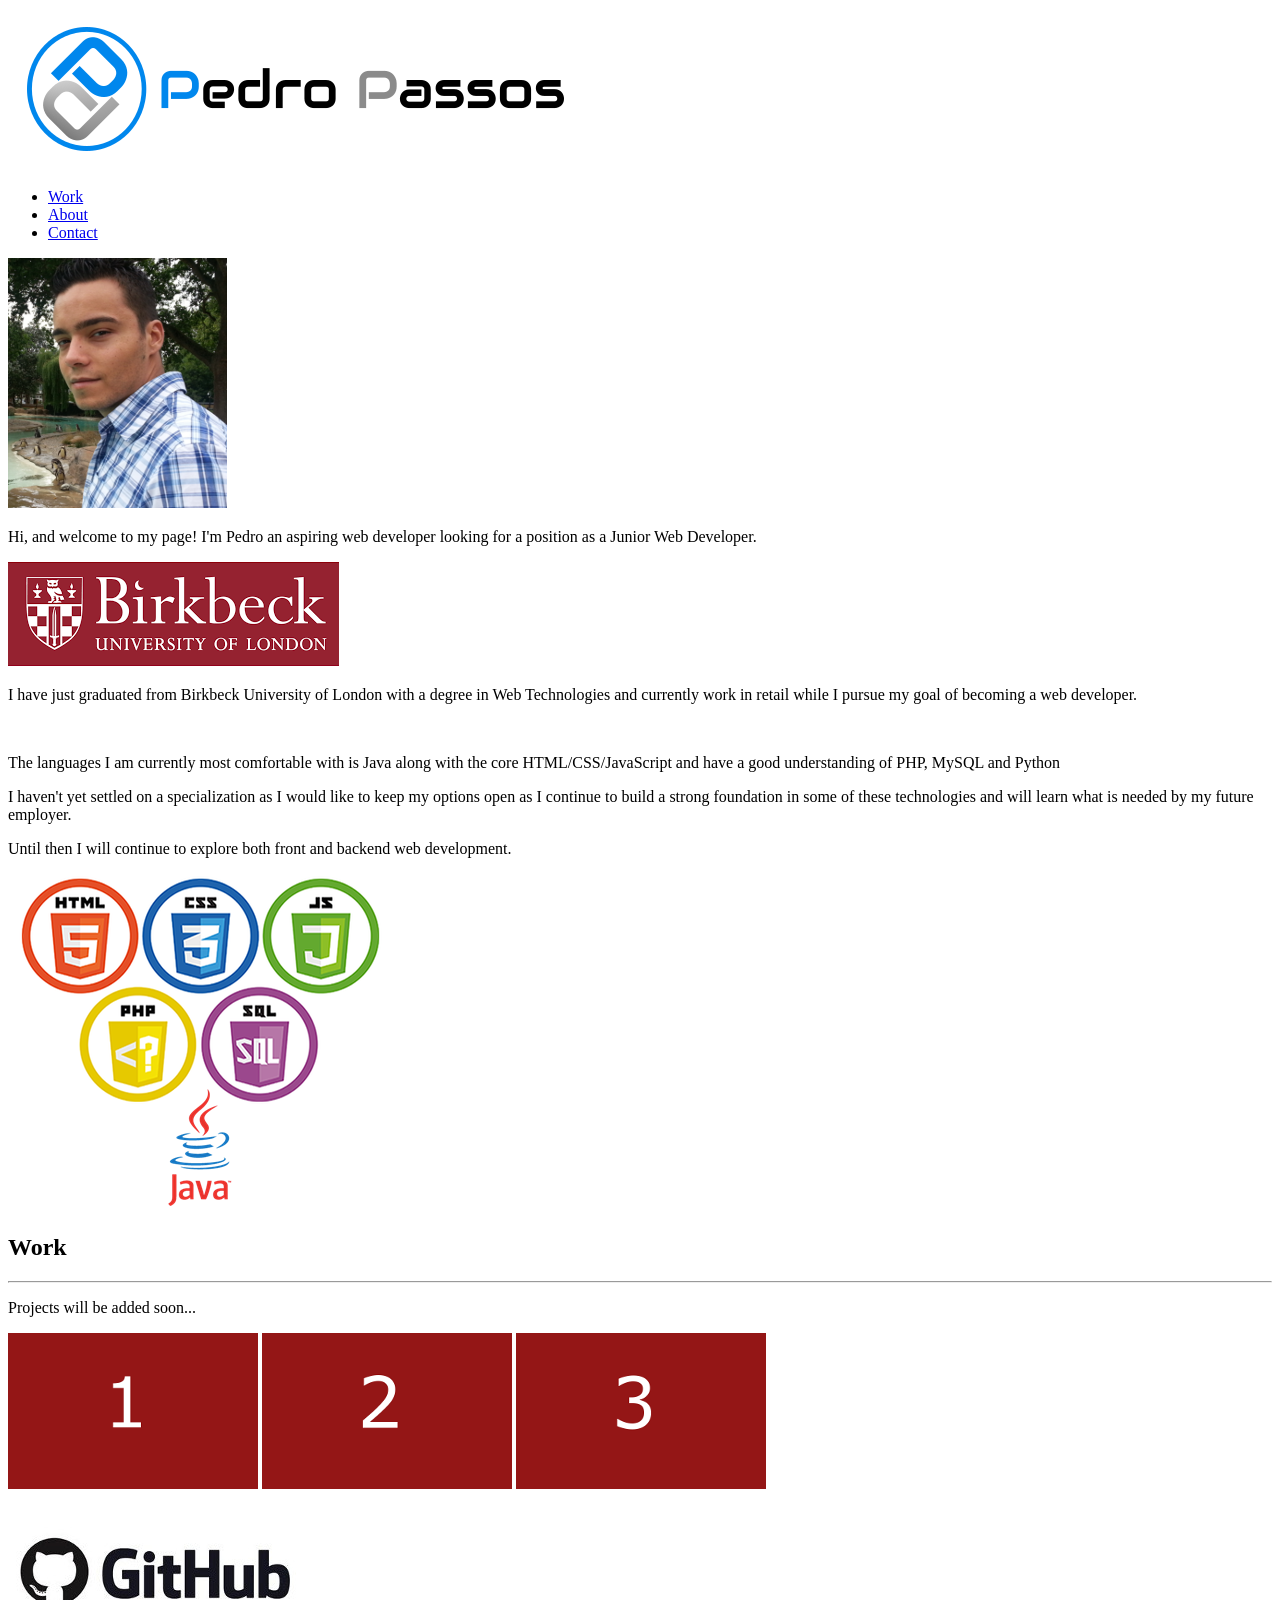
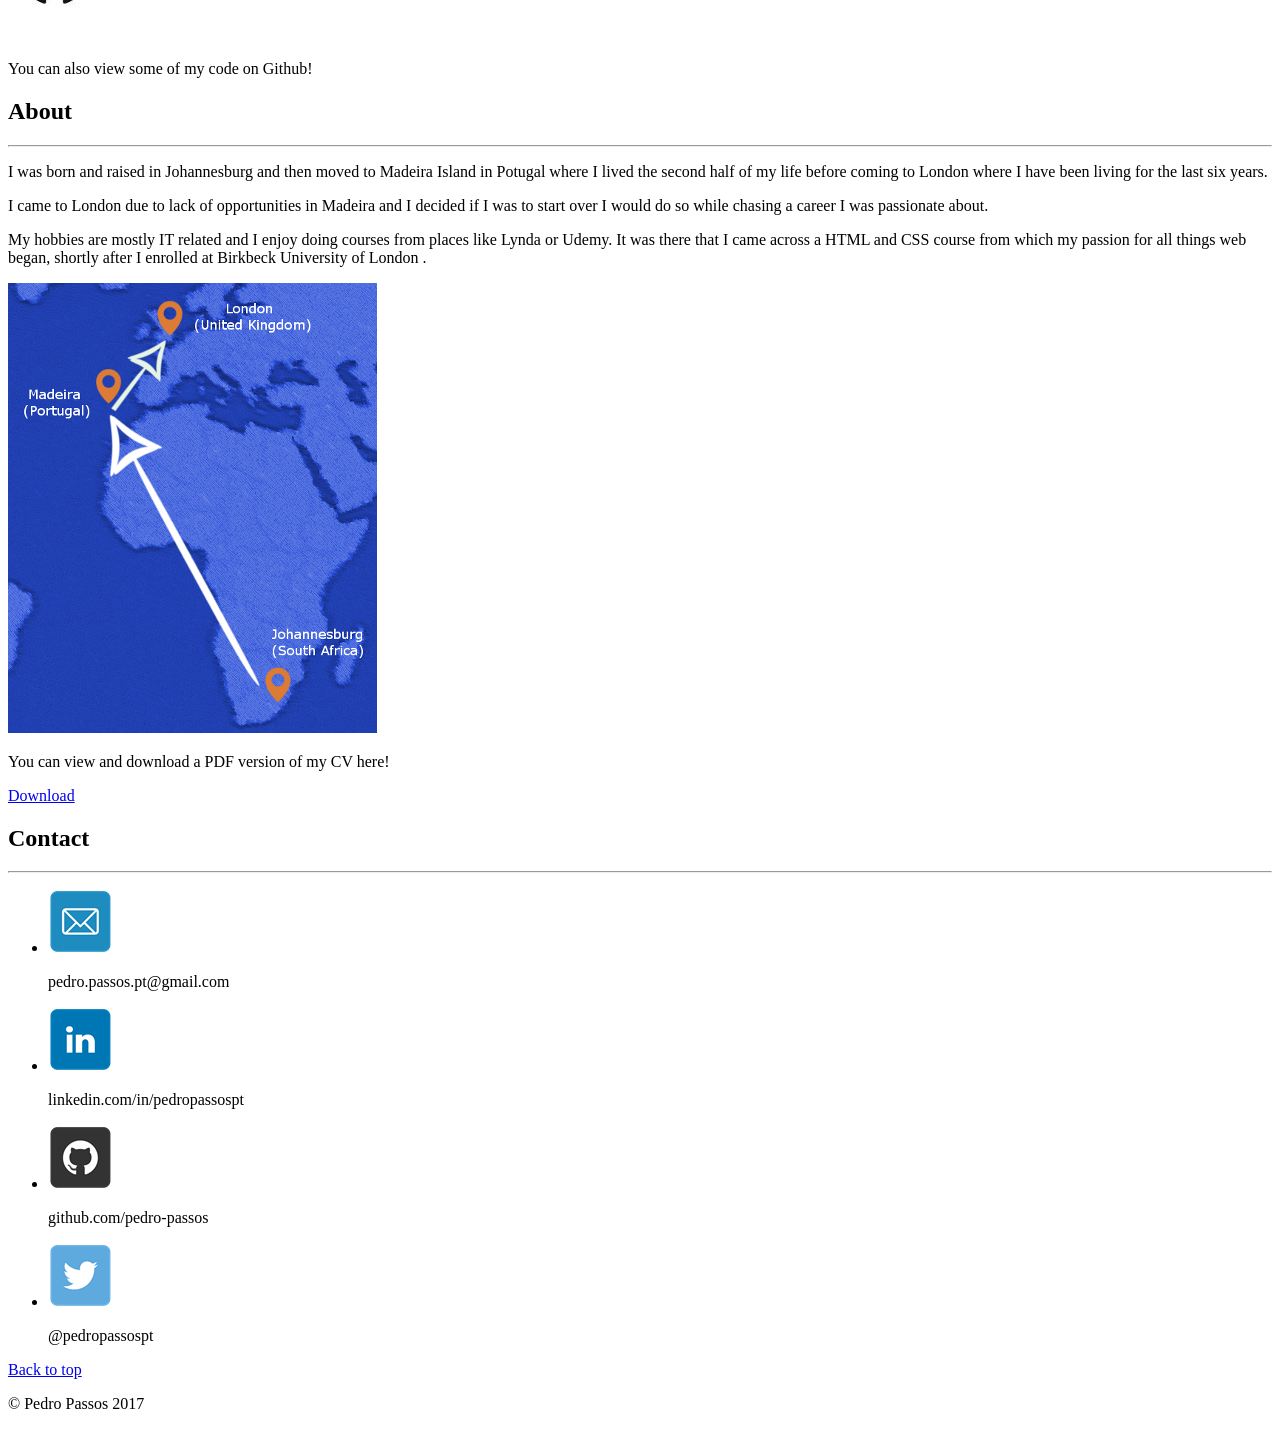
==== commit 35810e30: "Update index.html" ====
--- a/index.html
+++ b/index.html
@@ -4,9 +4,9 @@
     <meta charset="utf-8">
     <meta name="viewport" content="width=device-width, initial-scale=1.0">
     <title>Pedro Passos</title>
-    <link type="text/css" rel="stylesheet" href="_css/normalize.css" />
+    <link type="text/css" rel="stylesheet" href="css/normalize.css" />
     <link href="https://fonts.googleapis.com/css?family=Audiowide%7CMontserrat" rel="stylesheet">
-    <link rel="stylesheet" href="_css/styles.css">
+    <link rel="stylesheet" href="css/styles.css">
     <script src="https://ajax.googleapis.com/ajax/libs/jquery/3.2.1/jquery.min.js"></script>
     <script>
           $(document).ready(function(){
@@ -89,7 +89,7 @@
                 <img class="imgborder" src="images/world.png" alt="Map of where I have lived">
             </div>
             <p>You can view and download a PDF version of my CV here!</p>
-            <a id="download" href="_downloads/PedroDosPassos.pdf">Download</a>
+            <a id="download" href="downloads/PedroDosPassos.pdf">Download</a>
         </div>
 
         <div class="wrapper">
